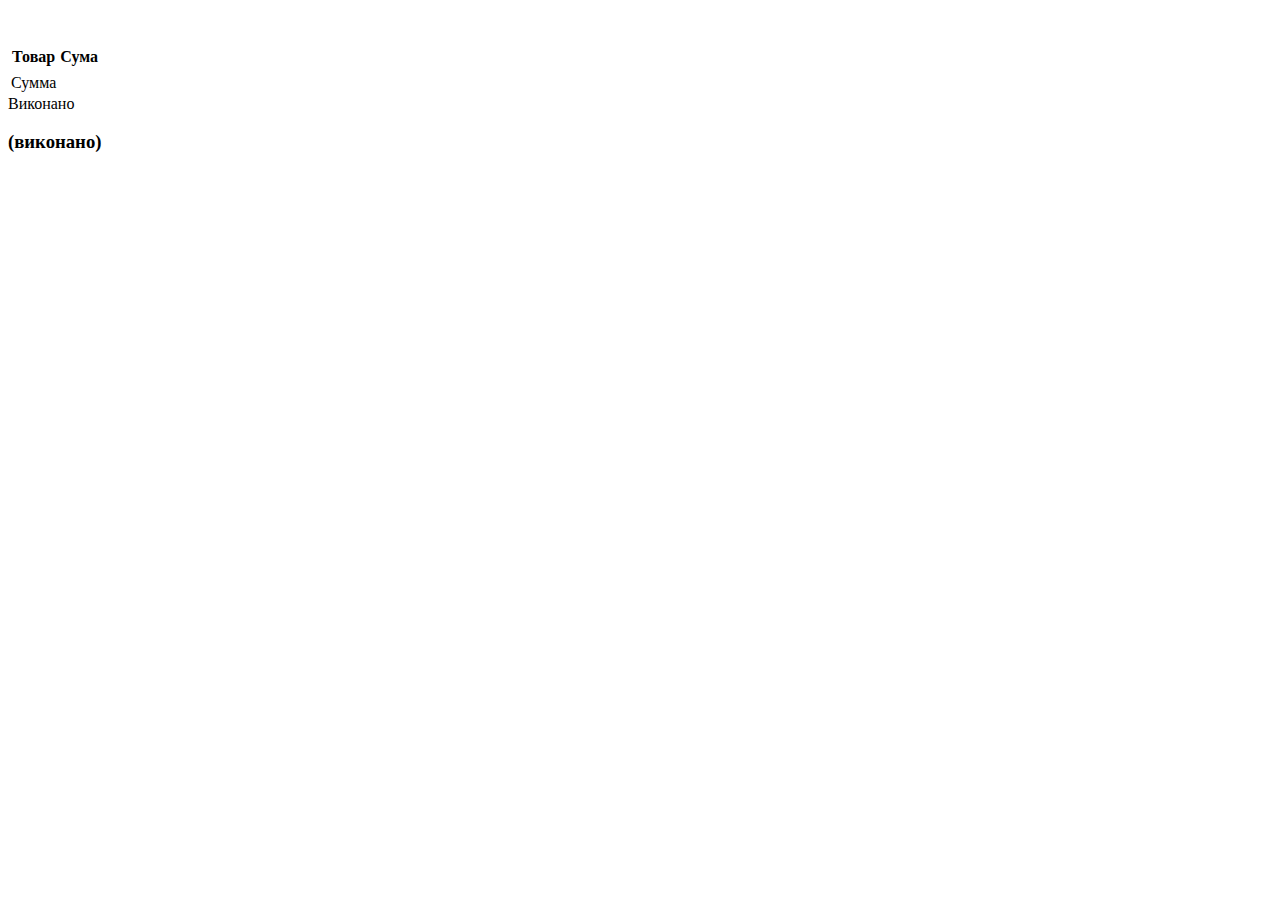
==== src/main/resources/templates/admin.html @ e1b9d124 "implemented catering app" ====
<!DOCTYPE html>
<html lang="en">
<head>
  <meta charset="UTF-8">
  <title>Адмін - всі замовлення</title>
  <link rel="stylesheet" th:href="@{/css/style.css}">
</head>
<body>
<div id="wrapper">
  <div id="welcome">
    <a href=""><img src="img/logo.jpg" alt=""></a>
  </div>

  <div id="notConfirmed"></div>

  <th:block th:each="order: ${ordersConfirmed}">
    <div class="order">
      <h3 th:text="${'Замовлення №' + order.getId()}"></h3>
      <table>
        <thead>
        <tr>
          <th>Товар</th>
          <th>Сума</th>
        </tr>
        </thead>
        <tbody>
        <th:block th:each="productItem: ${order.getOrderItems()}">
          <tr>
            <td>
              <span th:text="${productItem.getProductDTO().name}"></span>
              <span th:text="${' *' + productItem.getQuantity()}"></span>
            </td>
            <td th:text="${productItem.getProductDTO().price*productItem.getQuantity()}"></td>
          </tr>
        </th:block>
        <tr>
          <td>Сумма</td>
          <td th:text="${order.getSum()}"></td>
        </tr>
        </tbody>
      </table>
      <div class="result">
        <a th:href="@{${'/admin/done?id=' + order.getId()}}">Виконано</a>
      </div>
      <div class="clear"></div>
    </div>
  </th:block>

  <div class="order" th:each="order: ${ordersDone}">
    <h3>
      <span th:text="${'Замовлення №' + order.getId()}"></span>
      <span class="doneNotif">(виконано)</span>
    </h3>
    <div class="clear"></div>
  </div>

  <script type="text/javascript"
          src="webjars/jquery/2.2.4/jquery.min.js"></script>
  <script type="text/javascript" src="js/admin.js"></script>
</div>
</body>
</html>
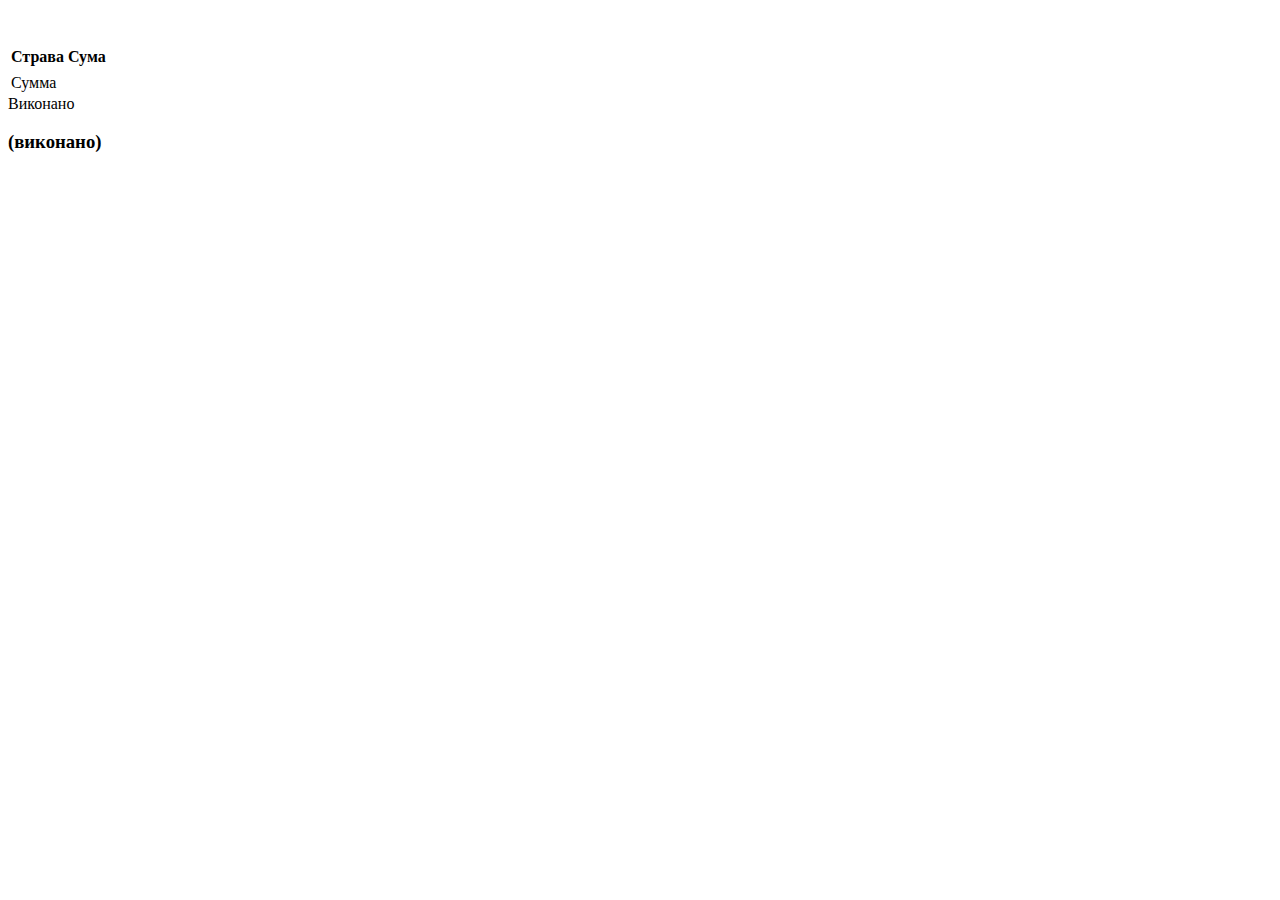
==== commit 1571ee0a: "made some changes" ====
--- a/src/main/resources/templates/admin.html
+++ b/src/main/resources/templates/admin.html
@@ -19,7 +19,7 @@
       <table>
         <thead>
         <tr>
-          <th>Товар</th>
+          <th>Страва</th>
           <th>Сума</th>
         </tr>
         </thead>
@@ -30,12 +30,12 @@
               <span th:text="${productItem.getProductDTO().name}"></span>
               <span th:text="${' *' + productItem.getQuantity()}"></span>
             </td>
-            <td th:text="${productItem.getProductDTO().price*productItem.getQuantity()}"></td>
+            <td th:text="${productItem.getProductDTO().price*productItem.getQuantity() + ' грн'}"></td>
           </tr>
         </th:block>
         <tr>
           <td>Сумма</td>
-          <td th:text="${order.getSum()}"></td>
+          <td th:text="${order.getSum() + ' грн'}"></td>
         </tr>
         </tbody>
       </table>
@@ -56,7 +56,7 @@
 
   <script type="text/javascript"
           src="webjars/jquery/2.2.4/jquery.min.js"></script>
-  <script type="text/javascript" src="js/admin.js"></script>
+  <script type="text/javascript" src="/js/admin.js"></script>
 </div>
 </body>
 </html>